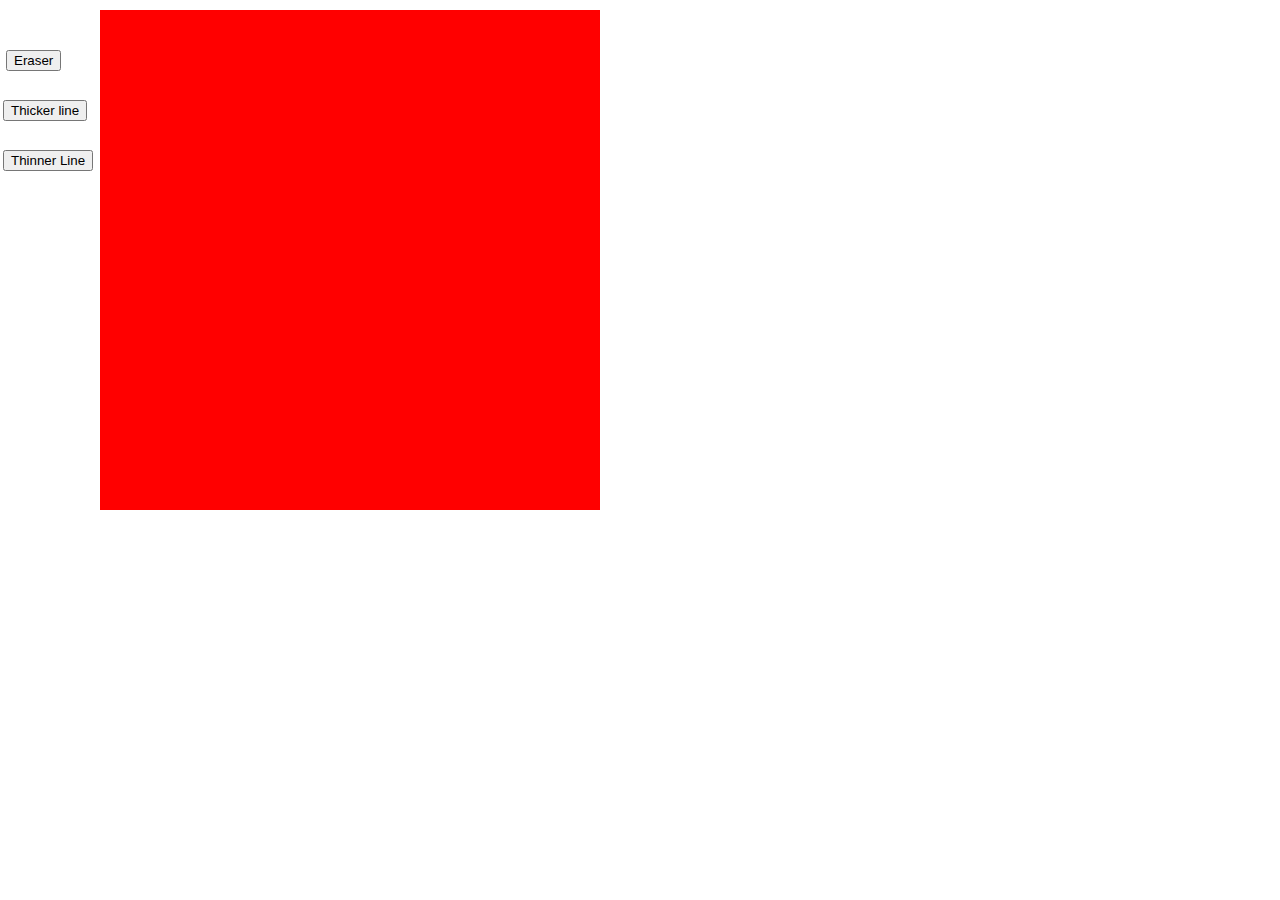
==== index.html @ 58ad8bb4 "ReAdjusted the canvas and added 3 buttons" ====
<html>
	<head>
		<title> Oscar Whiteboard </title>
		<!-- javascript libraries -->
		<script src="//ajax.googleapis.com/ajax/libs/jquery/2.1.1/jquery.min.js"></script>
	</head>

	<body>
		<canvas id="myCanvas" width="500" height="500" style="position: absolute; left: 100px; top: 10px; "></canvas>
		
		<input type="button" name="button1" value="Eraser" style="position: absolute; left: 6px; top: 50px; " onClick=submitForm(this)/>

		<input type="button" name="button2" value="Thicker line" style="position: absolute; left: 3px; top: 100px; " onClick=submitForm(this)/>

		<input type="button" name="button3" value="Thinner Line" style="position: absolute; left: 3px; top: 150px; " onClick=submitForm(this)/>

	</body>
<!-- CSS code here -->
<style>
</style>

<!-- java script code here -->
<script>
	var c = document.getElementById("myCanvas");
	var ctx = c.getContext("2d");
	ctx.fillStyle = "#FF0000";
	ctx.fillRect(0,0,500,500);
</script>
</html>
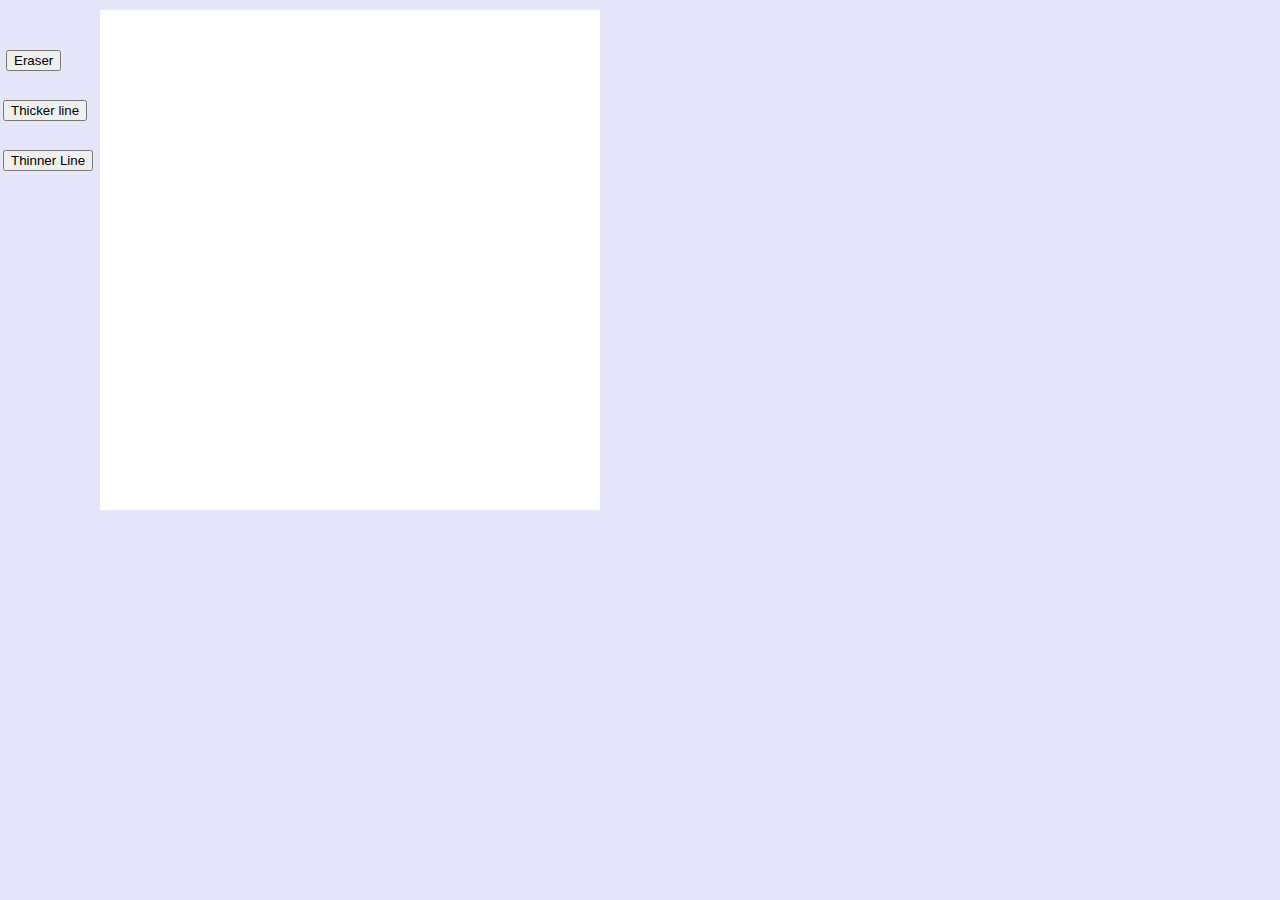
==== commit 1dc1fce8: "Canvas Color to White" ====
--- a/index.html
+++ b/index.html
@@ -1,12 +1,13 @@
 <html>
 	<head>
 		<title> Oscar Whiteboard </title>
+		<linkrel="stylesheet" type="text/css" href="style.css">
 		<!-- javascript libraries -->
 		<script src="//ajax.googleapis.com/ajax/libs/jquery/2.1.1/jquery.min.js"></script>
 	</head>
 
-	<body>
-		<canvas id="myCanvas" width="500" height="500" style="position: absolute; left: 100px; top: 10px; "></canvas>
+	<body bgcolor="#E6E6FA">
+	        <canvas id="myCanvas" width="1000" height="500" style="position: absolute; left: 100px; top: 10px; "></canvas>
 		
 		<input type="button" name="button1" value="Eraser" style="position: absolute; left: 6px; top: 50px; " onClick=submitForm(this)/>
 
@@ -23,7 +24,7 @@
 <script>
 	var c = document.getElementById("myCanvas");
 	var ctx = c.getContext("2d");
-	ctx.fillStyle = "#FF0000";
+	ctx.fillStyle = "#ffffff";
 	ctx.fillRect(0,0,500,500);
 </script>
 </html>
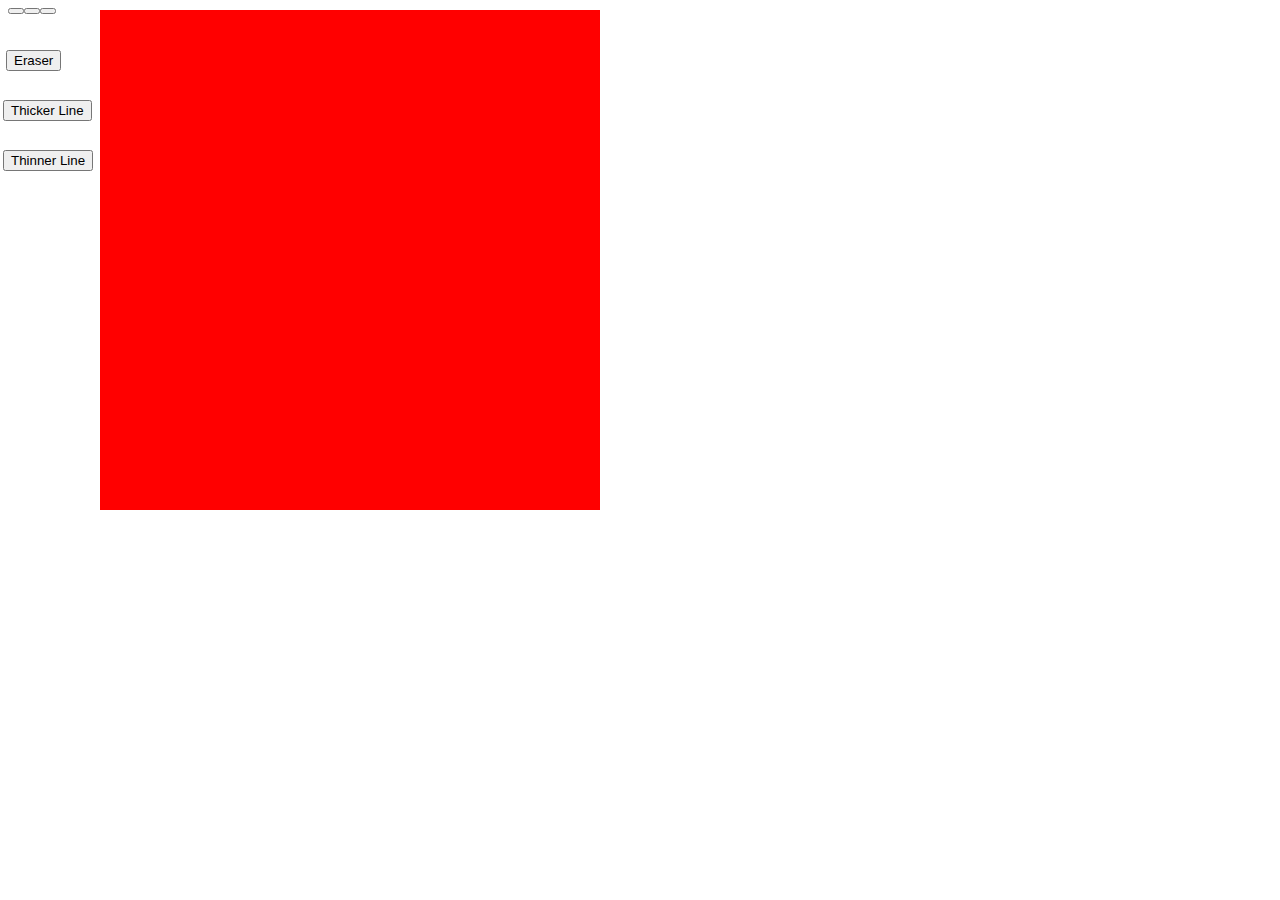
==== commit 9aa5e3cf: "Got Button Working. Drawing needs fixing." ====
--- a/index.html
+++ b/index.html
@@ -1,19 +1,18 @@
 <html>
 	<head>
 		<title> Oscar Whiteboard </title>
-		<linkrel="stylesheet" type="text/css" href="style.css">
 		<!-- javascript libraries -->
 		<script src="//ajax.googleapis.com/ajax/libs/jquery/2.1.1/jquery.min.js"></script>
 	</head>
 
-	<body bgcolor="#E6E6FA">
-	        <canvas id="myCanvas" width="1000" height="500" style="position: absolute; left: 100px; top: 10px; "></canvas>
+	<body>
+		<canvas id="myCanvas" width="500" height="500" style="position: absolute; left: 100px; top: 10px; "></canvas>
 		
-		<input type="button" name="button1" value="Eraser" style="position: absolute; left: 6px; top: 50px; " onClick=submitForm(this)/>
+		<button id="erase" style="position: absolute; left: 6px; top: 50px; " >Eraser<button/>
 
-		<input type="button" name="button2" value="Thicker line" style="position: absolute; left: 3px; top: 100px; " onClick=submitForm(this)/>
+		<button id="thicker" style="position: absolute; left: 3px; top: 100px; " >Thicker Line<button/>
 
-		<input type="button" name="button3" value="Thinner Line" style="position: absolute; left: 3px; top: 150px; " onClick=submitForm(this)/>
+		<button id="thinner" style="position: absolute; left: 3px; top: 150px; " >Thinner Line<button/>
 
 	</body>
 <!-- CSS code here -->
@@ -24,8 +23,48 @@
 <script>
 	var c = document.getElementById("myCanvas");
 	var ctx = c.getContext("2d");
-	ctx.fillStyle = "#ffffff";
+	var mouseStillDown = false;
+	ctx.fillStyle = "#FF0000";
 	ctx.fillRect(0,0,500,500);
+
+	c.addEventListener('mousedown', function (event){
+		console.log("EventListener Activated");
+		mouseStillDown = true;
+        writeStuff();
+	});
+
+	c.addEventListener('mouseup', function (event){
+		console.log("EventListener Activated false");
+		mouseStillDown = false;
+        
+	});
+
+	function writeStuff(){
+		if(mouseStillDown){
+			console.log("While Loop Active")
+			var elemLeft = c.offsetLeft,
+			elemTop = c.offsetTop;
+			var x = event.pageX - elemLeft,
+	        y = event.pageY - elemTop;
+	        ctx.beginPath();
+	        ctx.arc(x, y, 70, 0, 2 * Math.PI, false);
+	        ctx.fillStyle = 'green';
+	        ctx.fill();
+	        ctx.lineWidth = 5;
+	        ctx.strokeStyle = '#003300';
+	        ctx.stroke();
+	    }
+	}
+
+
+	var eraseBtn = document.getElementById('erase');
+	eraseBtn.addEventListener('click', function(event){
+		var canvas = document.getElementById('myCanvas');
+      	var context = canvas.getContext('2d');
+      	console.log("function Working");
+		context.clearRect(0, 0, c.width, c.height);
+	});
+
 </script>
 </html>
 
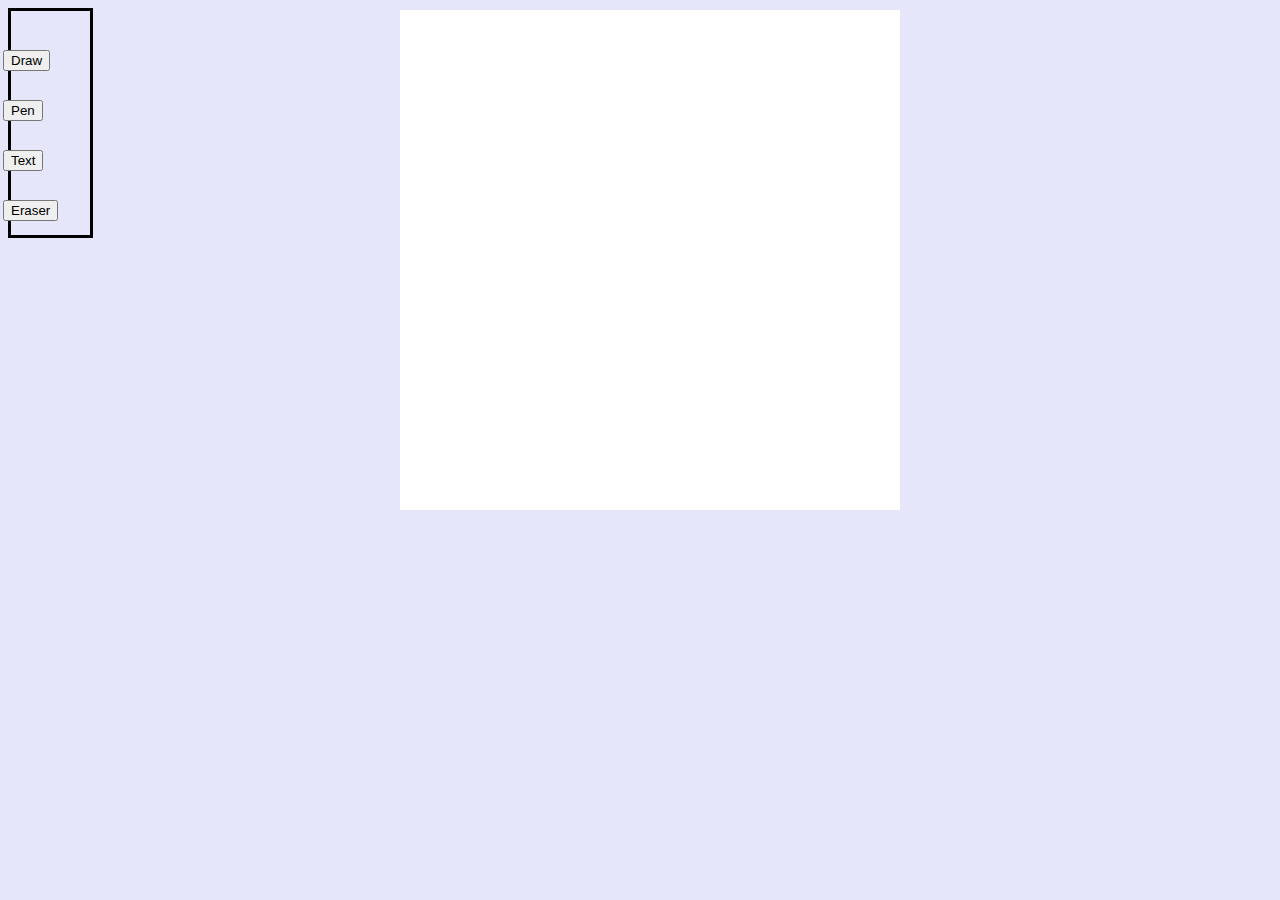
==== commit a03cb10d: "New index file" ====
--- a/index.html
+++ b/index.html
@@ -1,20 +1,28 @@
 <html>
+<link rel="stylesheet" type="text/css" href="StyleSheet1.css">
 	<head>
 		<title> Oscar Whiteboard </title>
 		<!-- javascript libraries -->
 		<script src="//ajax.googleapis.com/ajax/libs/jquery/2.1.1/jquery.min.js"></script>
 	</head>
 
-	<body>
-		<canvas id="myCanvas" width="500" height="500" style="position: absolute; left: 100px; top: 10px; "></canvas>
-		
-		<button id="erase" style="position: absolute; left: 6px; top: 50px; " >Eraser<button/>
+<body bgcolor="#E6E6FA">
 
-		<button id="thicker" style="position: absolute; left: 3px; top: 100px; " >Thicker Line<button/>
+    
+        <canvas id="myCanvas" width="600" height="500" style="position:absolute; left: 400px; top: 10px; "></canvas>
+    <p align="left">
 
-		<button id="thinner" style="position: absolute; left: 3px; top: 150px; " >Thinner Line<button/>
-
-	</body>
+        <div>
+        <input type="button" name="button1" value="Draw" style="position: absolute; left: 3px; top: 50px; " onclick=submitForm(this) />
+   
+        <input type="button" name="button2" value="Pen" style="position: absolute; left: 3px; top: 100px; " onclick=submitForm(this) />
+      
+        <input type="button" name="button3" value="Text" style="position: absolute; left: 3px; top: 150px; " onclick=submitForm(this) />
+       
+        <input type="button" name="button4" value="Eraser" style="position: absolute; left: 3px; top: 200px; " onclick=submitForm(this) />
+        </div>
+    </p>
+    </body>
 <!-- CSS code here -->
 <style>
 </style>
@@ -23,48 +31,8 @@
 <script>
 	var c = document.getElementById("myCanvas");
 	var ctx = c.getContext("2d");
-	var mouseStillDown = false;
-	ctx.fillStyle = "#FF0000";
+	ctx.fillStyle = "#ffffff";
 	ctx.fillRect(0,0,500,500);
-
-	c.addEventListener('mousedown', function (event){
-		console.log("EventListener Activated");
-		mouseStillDown = true;
-        writeStuff();
-	});
-
-	c.addEventListener('mouseup', function (event){
-		console.log("EventListener Activated false");
-		mouseStillDown = false;
-        
-	});
-
-	function writeStuff(){
-		if(mouseStillDown){
-			console.log("While Loop Active")
-			var elemLeft = c.offsetLeft,
-			elemTop = c.offsetTop;
-			var x = event.pageX - elemLeft,
-	        y = event.pageY - elemTop;
-	        ctx.beginPath();
-	        ctx.arc(x, y, 70, 0, 2 * Math.PI, false);
-	        ctx.fillStyle = 'green';
-	        ctx.fill();
-	        ctx.lineWidth = 5;
-	        ctx.strokeStyle = '#003300';
-	        ctx.stroke();
-	    }
-	}
-
-
-	var eraseBtn = document.getElementById('erase');
-	eraseBtn.addEventListener('click', function(event){
-		var canvas = document.getElementById('myCanvas');
-      	var context = canvas.getContext('2d');
-      	console.log("function Working");
-		context.clearRect(0, 0, c.width, c.height);
-	});
-
 </script>
 </html>
 
--- a/StyleSheet1.css
+++ b/StyleSheet1.css
@@ -0,0 +1,14 @@
+﻿body {
+   
+}
+
+div {
+    width:85px;
+    height:230px;
+    right:500px;
+    box-sizing:border-box;
+    border:solid black;
+
+    
+}
+
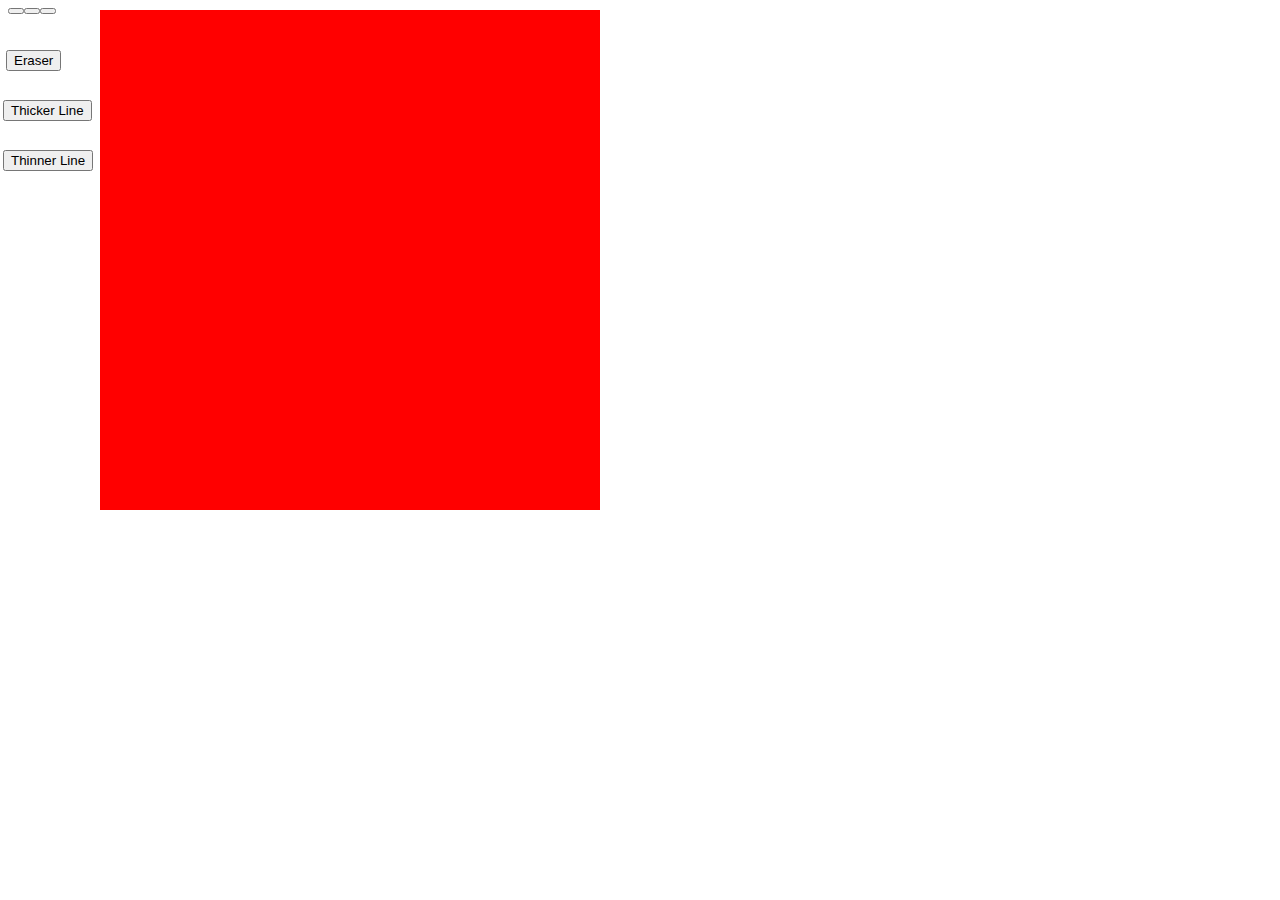
==== commit b73ef0a5: "Drawing works" ====
--- a/index.html
+++ b/index.html
@@ -1,28 +1,20 @@
 <html>
-<link rel="stylesheet" type="text/css" href="StyleSheet1.css">
 	<head>
 		<title> Oscar Whiteboard </title>
 		<!-- javascript libraries -->
-		<script src="//ajax.googleapis.com/ajax/libs/jquery/2.1.1/jquery.min.js"></script>
+		<script src="http//ajax.googleapis.com/ajax/libs/jquery/2.1.1/jquery.min.js"></script>
 	</head>
 
-<body bgcolor="#E6E6FA">
+	<body>
+		<canvas id="myCanvas" width="500" height="500" style="position: absolute; left: 100px; top: 10px; "></canvas>
+		
+		<button id="erase" style="position: absolute; left: 6px; top: 50px; " >Eraser<button/>
 
-    
-        <canvas id="myCanvas" width="600" height="500" style="position:absolute; left: 400px; top: 10px; "></canvas>
-    <p align="left">
+		<button id="thicker" style="position: absolute; left: 3px; top: 100px; " >Thicker Line<button/>
 
-        <div>
-        <input type="button" name="button1" value="Draw" style="position: absolute; left: 3px; top: 50px; " onclick=submitForm(this) />
-   
-        <input type="button" name="button2" value="Pen" style="position: absolute; left: 3px; top: 100px; " onclick=submitForm(this) />
-      
-        <input type="button" name="button3" value="Text" style="position: absolute; left: 3px; top: 150px; " onclick=submitForm(this) />
-       
-        <input type="button" name="button4" value="Eraser" style="position: absolute; left: 3px; top: 200px; " onclick=submitForm(this) />
-        </div>
-    </p>
-    </body>
+		<button id="thinner" style="position: absolute; left: 3px; top: 150px; " >Thinner Line<button/>
+
+	</body>
 <!-- CSS code here -->
 <style>
 </style>
@@ -31,8 +23,68 @@
 <script>
 	var c = document.getElementById("myCanvas");
 	var ctx = c.getContext("2d");
-	ctx.fillStyle = "#ffffff";
+	var mouseStillDown = false;
+	var clickX = new Array(),
+		clickY = new Array(),
+		clickDrag = new Array();
+
+	ctx.fillStyle = "#FF0000";
 	ctx.fillRect(0,0,500,500);
+
+	function addClick(x, y, dragging){
+		clickX.push(x);
+		clickY.push(y);
+		clickDrag.push(dragging);
+	}
+
+	function redraw(){
+		ctx.clearRect(0, 0, c.width, c.height);
+		ctx.strokeStyle = "#db4f26";
+		ctx.lineJoin = "round";
+		ctx.lineWidth = 5;
+
+		for(var i = 0; i < clickX.length; i++){
+			ctx.beginPath();
+		    if(clickDrag[i] && i){
+		      ctx.moveTo(clickX[i-1], clickY[i-1]);
+		     }else{
+		       ctx.moveTo(clickX[i]-1, clickY[i]);
+		     }
+		     ctx.lineTo(clickX[i], clickY[i]);
+		     ctx.closePath();
+		     ctx.stroke();
+		}
+	}
+
+	c.addEventListener('mousedown', function (event){
+		console.log("EventListener Activated");
+		var mouseX = event.pageX - this.offseLeft;
+		var mouseY = event.pageY - this.offsetTop;
+
+		mouseStillDown = true;
+		addClick(mouseX, mouseY);
+		redraw();
+	});
+
+	c.addEventListener('mousemove', function (event){
+		if(mouseStillDown){
+			addClick(event.pageX - this.offsetLeft, event.pageY - this.offsetTop, true);
+			redraw();
+		}
+	});
+
+	c.addEventListener('mouseup', function (event){
+		mouseStillDown = false;
+	});
+
+	var eraseBtn = document.getElementById('erase');
+	eraseBtn.addEventListener('click', function(event){
+		var canvas = document.getElementById('myCanvas');
+      	var context = canvas.getContext('2d');
+      	console.log("function Working");
+		context.clearRect(0, 0, c.width, c.height);
+	});
+
 </script>
 </html>
 
